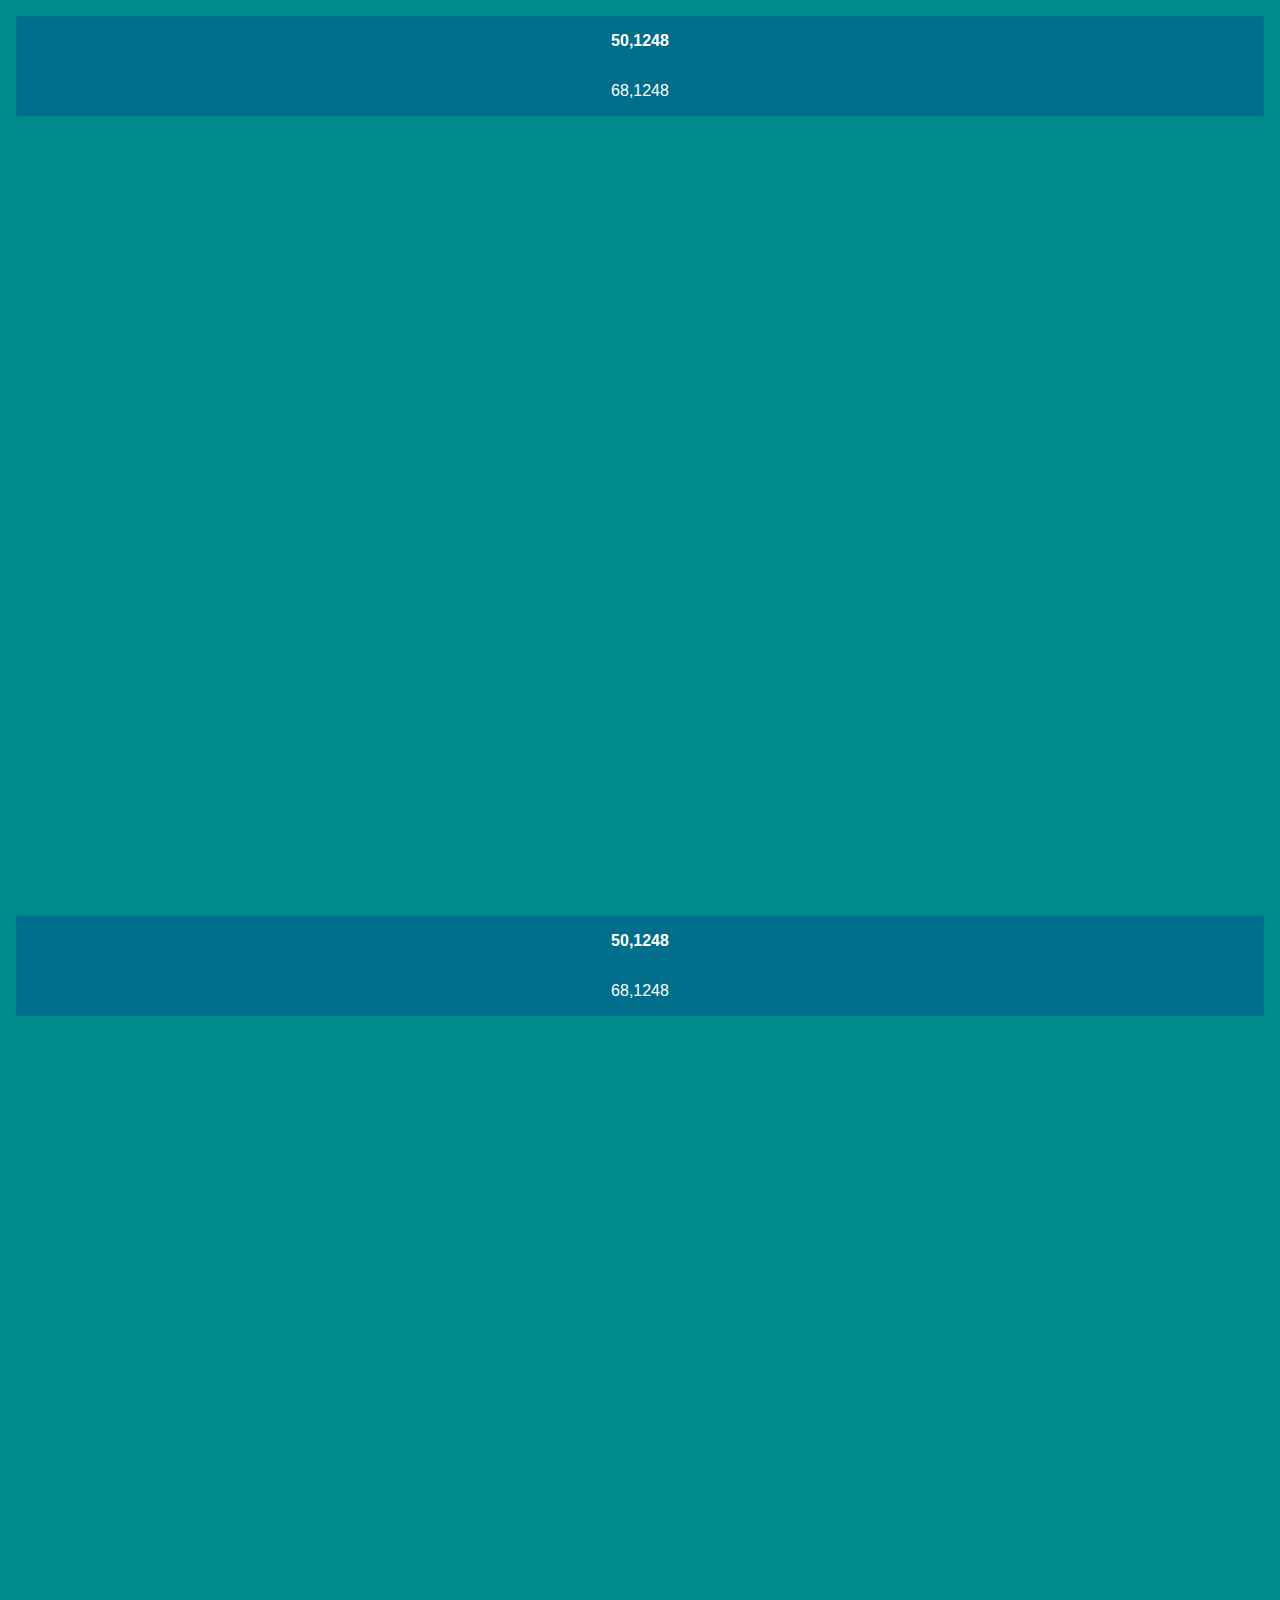
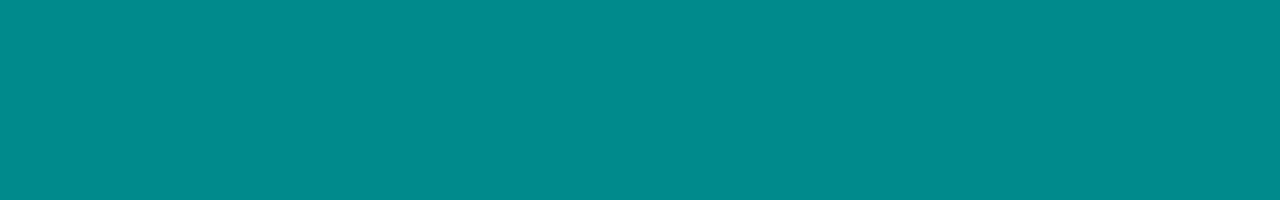
==== src/index.html @ 01a37f70 "committed a basic side, attempting to label each div with a size to undestand DOM selection model" ====
<!DOCTYPE html>
<!-- Declare primary language of site -->
<html lang="en">  
<head>
    <!-- Char encoding, default in HTML5 -->
    <meta charset="UTF-8"> 
    <meta http-equiv="X-UA-Compatible" content="IE=edge">
    <!-- Asks mobile web-browser to set viewport to device-width and scale to 1 -->
    <meta name="viewport" content="width=device-width, initial-scale=1.0"> 
    <title>A Basic Webpage</title>
    <!-- Get style  -->
    <link rel="stylesheet" href="./style.css">
</head>
<body>
    <div class="page">

        <h1>Basic Webpage<span class="size-label" id="1">100,200</span></h1>

        <p>Hello Lorem ipsum dolor sit amet consectetur adipisicing elit. Laudantium non assumenda molestias corrupti quo fugit
        eius, iste dolores alias beatae neque eaque omnis eveniet unde dolorum nam perferendis tempora ea.<span class="size-label" id="1">100,200</span></p>

    </div>
    <div class="page">
    
        <h1>Basic Webpage</h1>
    
        <p>Hello Lorem ipsum dolor sit amet consectetur adipisicing elit. Laudantium non assumenda molestias corrupti quo fugit eius, iste dolores alias beatae neque eaque omnis eveniet unde dolorum nam perferendis tempora ea.</p>
    
    </div>
</body>
<!--run DOM manipulation once it has been loaded-->
<script src="./index.js"></script> 
</html>
---- src/style.css ----
* {
    color black;
    background: white;
    font-family: Helvetica, Verdana, Geneva, Tahoma, sans-serif;
    font-size: 1em;
    margin: 0em;
    padding: 0px;
    box-sizing: border-box;
}

/* page element style */
.page {
    background-color:darkcyan;
    color: white;
    padding: 1rem;
    margin: 0px;
    height: 100vh;
    text-align: center;
}

/* everything inside page elements */
.page *{
    background-color:rgb(0, 109, 139);
    color: white;
    padding: 1rem;
    height: auto;
    text-align: center;
    position: relative
}

.size-label {
    display: block;
    position:absolute;
    top: 0px;
    left: 0px;
    z-index: 3;
    padding: 0.2rem;
    background-color: lightcoral;
}
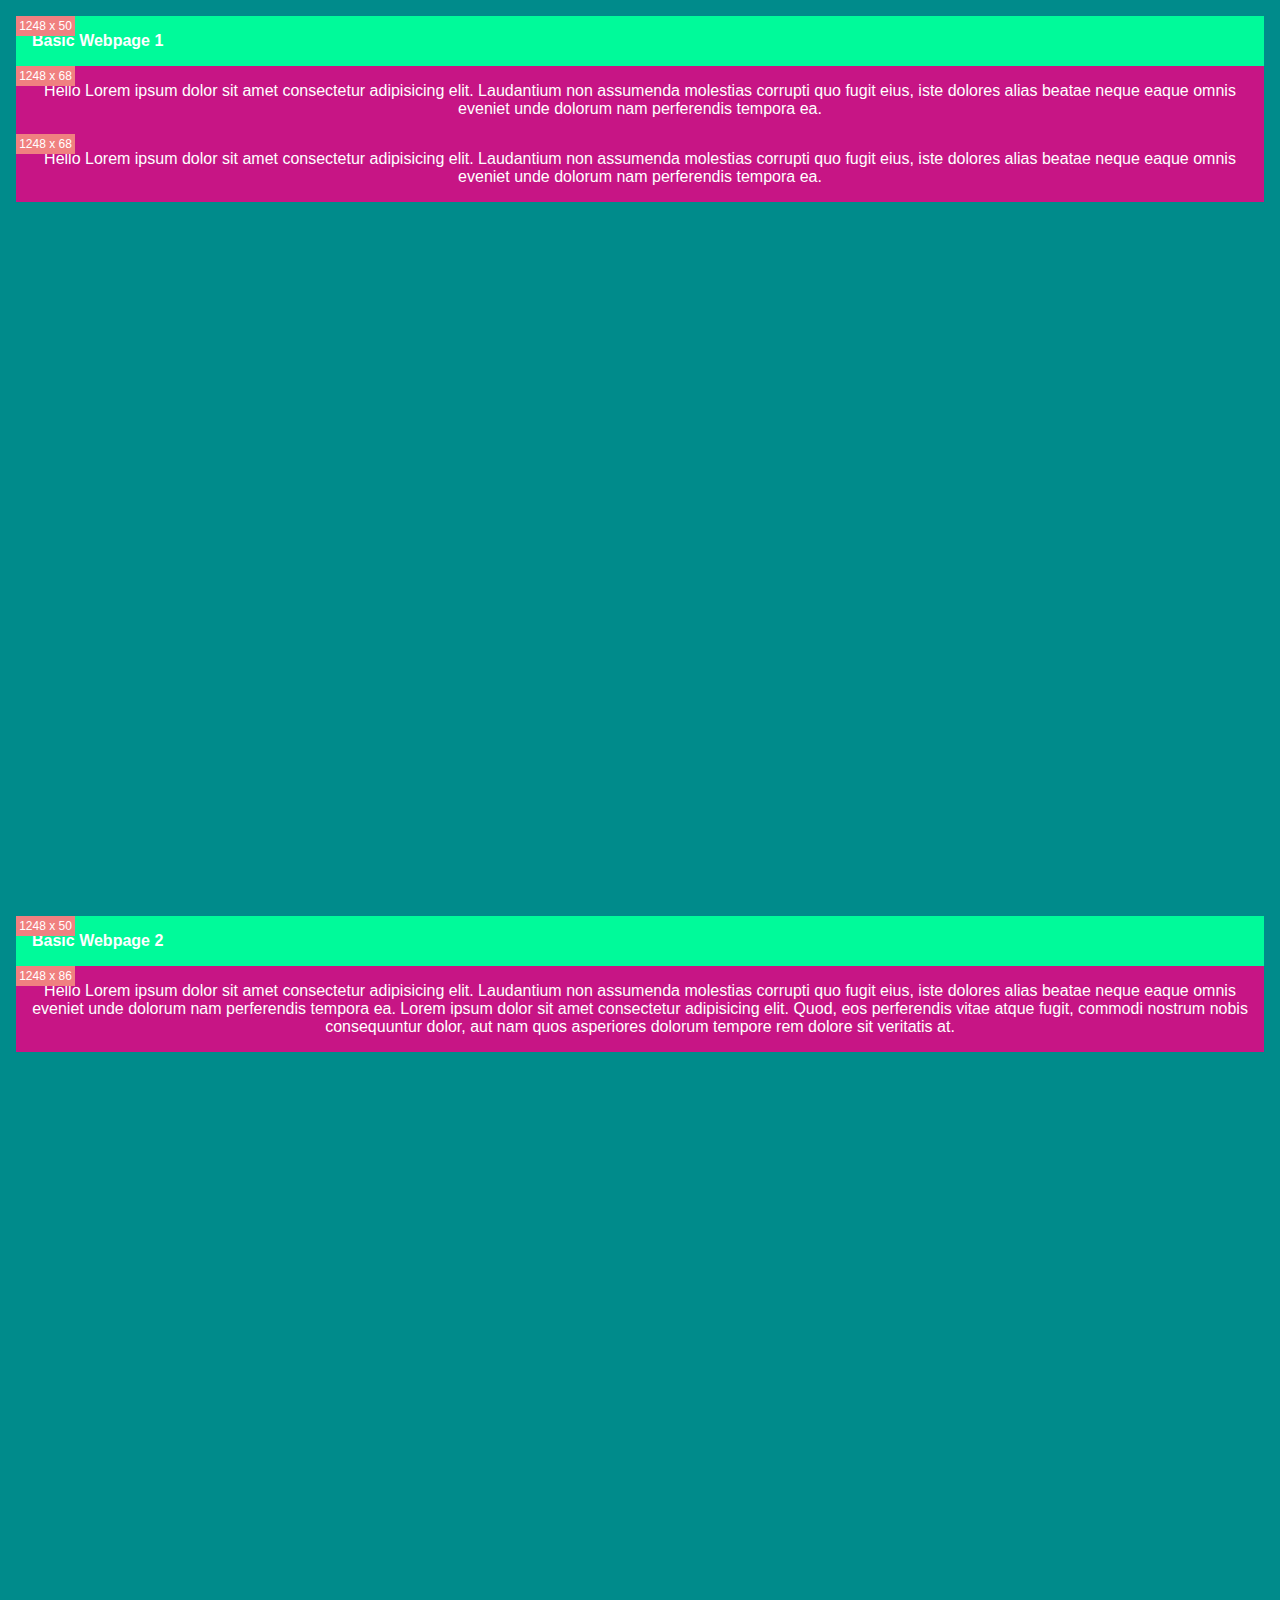
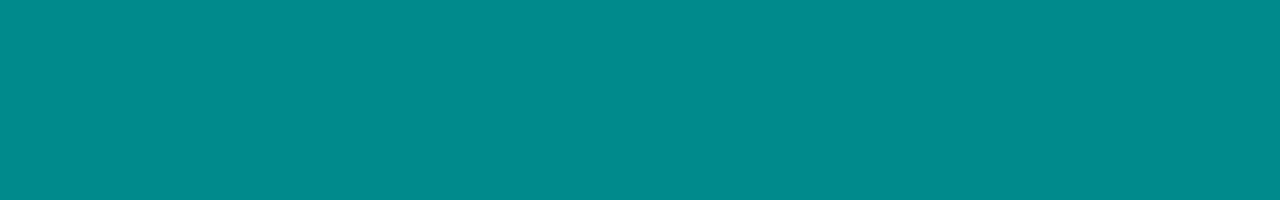
==== commit 136ef1ae: "size-label span now updates as expected" ====
--- a/src/index.html
+++ b/src/index.html
@@ -14,17 +14,35 @@
 <body>
     <div class="page">
 
-        <h1>Basic Webpage<span class="size-label" id="1">100,200</span></h1>
+        <h1>
+            Basic Webpage 1
+            <span class="size-label" id="1">100,200</span>
+        </h1>
 
-        <p>Hello Lorem ipsum dolor sit amet consectetur adipisicing elit. Laudantium non assumenda molestias corrupti quo fugit
-        eius, iste dolores alias beatae neque eaque omnis eveniet unde dolorum nam perferendis tempora ea.<span class="size-label" id="1">100,200</span></p>
+        <p>
+            Hello Lorem ipsum dolor sit amet consectetur adipisicing elit. Laudantium non assumenda molestias corrupti quo fugit eius, iste dolores alias beatae neque eaque omnis eveniet unde dolorum nam perferendis tempora ea.
+            <span class="size-label" id="1">100,200</span>
+        </p>
+
+        <p>
+            Hello Lorem ipsum dolor sit amet consectetur adipisicing elit. Laudantium non assumenda molestias corrupti quo fugit
+            eius, iste dolores alias beatae neque eaque omnis eveniet unde dolorum nam perferendis tempora ea.
+            <span class="size-label" id="1">100,200</span>
+        </p>
 
     </div>
     <div class="page">
     
-        <h1>Basic Webpage</h1>
-    
-        <p>Hello Lorem ipsum dolor sit amet consectetur adipisicing elit. Laudantium non assumenda molestias corrupti quo fugit eius, iste dolores alias beatae neque eaque omnis eveniet unde dolorum nam perferendis tempora ea.</p>
+        <h1>
+            Basic Webpage 2
+            <span class="size-label" id="1">100,200</span>
+        </h1>
+        
+        <p>
+            Hello Lorem ipsum dolor sit amet consectetur adipisicing elit. Laudantium non assumenda molestias corrupti quo fugit
+            eius, iste dolores alias beatae neque eaque omnis eveniet unde dolorum nam perferendis tempora ea. Lorem ipsum dolor sit amet consectetur adipisicing elit. Quod, eos perferendis vitae atque fugit, commodi nostrum nobis consequuntur dolor, aut nam quos asperiores dolorum tempore rem dolore sit veritatis at.
+            <span class="size-label" id="1">100,200</span>
+        </p>
     
     </div>
 </body>
--- a/src/style.css
+++ b/src/style.css
@@ -1,39 +1,54 @@
 * {
-    color black;
-    background: white;
-    font-family: Helvetica, Verdana, Geneva, Tahoma, sans-serif;
-    font-size: 1em;
-    margin: 0em;
-    padding: 0px;
-    box-sizing: border-box;
+  color: black;
+  background: white;
+  font-family: Helvetica, Verdana, Geneva, Tahoma, sans-serif;
+  font-size: 1em;
+  margin: 0em;
+  padding: 0px;
+  box-sizing: border-box;
 }
 
 /* page element style */
 .page {
-    background-color:darkcyan;
-    color: white;
-    padding: 1rem;
-    margin: 0px;
-    height: 100vh;
-    text-align: center;
+  background-color: darkcyan;
+  color: white;
+  padding: 1rem;
+  margin: 0px;
+  height: 100vh;
+  text-align: center;
 }
 
 /* everything inside page elements */
-.page *{
-    background-color:rgb(0, 109, 139);
-    color: white;
-    padding: 1rem;
-    height: auto;
-    text-align: center;
-    position: relative
+.page * {
+  /* background-color:rgb(0, 109, 139); */
+  color: white;
+  padding: 1rem;
+  height: auto;
+  text-align: center;
+  position: relative;
+  display: flex;
+  flex-direction: row;
+  flex-wrap: wrap;
 }
 
 .size-label {
-    display: block;
-    position:absolute;
-    top: 0px;
-    left: 0px;
-    z-index: 3;
-    padding: 0.2rem;
-    background-color: lightcoral;
+  display: block;
+  position: absolute;
+  top: 0px;
+  left: 0px;
+  z-index: 3;
+  padding: 0.2rem;
+  font-size: 0.75rem;
+  font-weight: initial; /* not inheriting from a parent */
+  background-color: lightcoral;
 }
+
+h1 {
+  background-color: mediumspringgreen;
+  flex: 1;
+}
+
+p {
+  background-color: mediumvioletred;
+  flex: 2;
+}
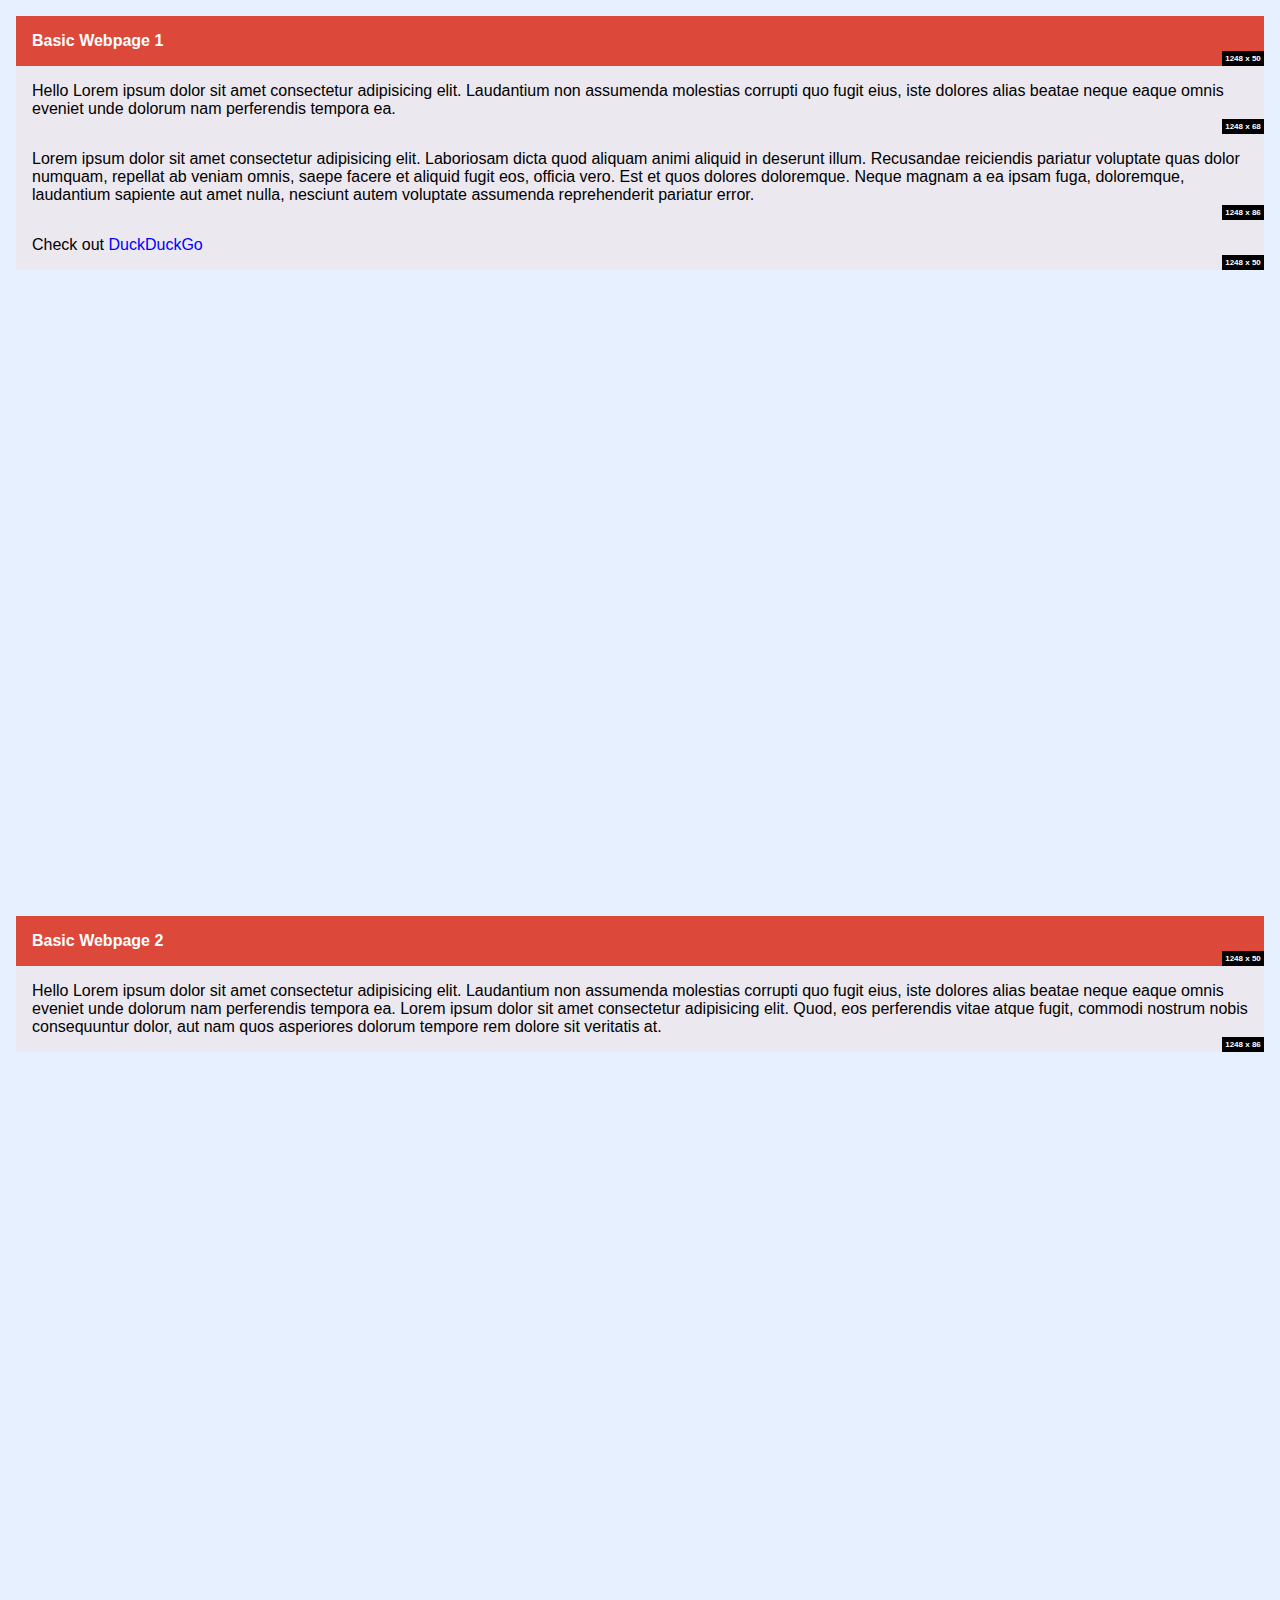
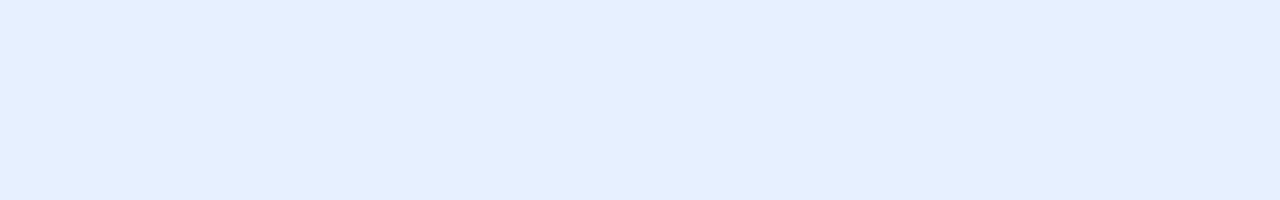
==== commit 5a8df3c0: "bug fixes on height of page for fit viewport as minimum or the content-ize whichever larger" ====
--- a/src/index.html
+++ b/src/index.html
@@ -25,8 +25,11 @@
         </p>
 
         <p>
-            Hello Lorem ipsum dolor sit amet consectetur adipisicing elit. Laudantium non assumenda molestias corrupti quo fugit
-            eius, iste dolores alias beatae neque eaque omnis eveniet unde dolorum nam perferendis tempora ea.
+            Lorem ipsum dolor sit amet consectetur adipisicing elit. Laboriosam dicta quod aliquam animi aliquid in deserunt illum. Recusandae reiciendis pariatur voluptate quas dolor numquam, repellat ab veniam omnis, saepe facere et aliquid fugit eos, officia vero. Est et quos dolores doloremque. Neque magnam a ea ipsam fuga, doloremque, laudantium sapiente aut amet nulla, nesciunt autem voluptate assumenda reprehenderit pariatur error.
+            <span class="size-label" id="1">100,200</span>
+        </p>
+        <p>
+            Check out <a href="https://www.duckduckgo.com">DuckDuckGo</a>
             <span class="size-label" id="1">100,200</span>
         </p>
 
--- a/src/style.css
+++ b/src/style.css
@@ -1,6 +1,6 @@
 * {
   color: black;
-  background: white;
+  background-color: #e7f0ff;
   font-family: Helvetica, Verdana, Geneva, Tahoma, sans-serif;
   font-size: 1em;
   margin: 0em;
@@ -10,45 +10,56 @@
 
 /* page element style */
 .page {
-  background-color: darkcyan;
-  color: white;
   padding: 1rem;
   margin: 0px;
-  height: 100vh;
+  height: fit-content;
+  /* ensures page covers viewport if content can't do it */
+  min-height: 100vh;
   text-align: center;
 }
 
 /* everything inside page elements */
 .page * {
-  /* background-color:rgb(0, 109, 139); */
-  color: white;
   padding: 1rem;
-  height: auto;
-  text-align: center;
+  text-align: left;
   position: relative;
-  display: flex;
-  flex-direction: row;
-  flex-wrap: wrap;
 }
 
 .size-label {
   display: block;
   position: absolute;
-  top: 0px;
-  left: 0px;
+  bottom: 0px;
+  right: 0px;
   z-index: 3;
   padding: 0.2rem;
-  font-size: 0.75rem;
-  font-weight: initial; /* not inheriting from a parent */
-  background-color: lightcoral;
+  color: white;
+  font-size: 0.5rem;
+  font-style: initial; /* not inheriting from a parent */
+  font-weight: bold;
+  background-color: rgb(0, 0, 0);
 }
 
 h1 {
-  background-color: mediumspringgreen;
-  flex: 1;
+  background-color: #dc493a;
+  color: white;
 }
 
 p {
-  background-color: mediumvioletred;
-  flex: 2;
+  background-color: #ece8ef;
 }
+
+a {
+  background: none;
+  padding: initial !important;
+  margin: initial;
+  color: blue;
+  text-decoration: none;
+}
+
+/* use !important is there are further styles beyond print */
+/* removes size-label spans when selecting for print */
+@media print {
+  .size-label {
+    display: none;
+  }
+}
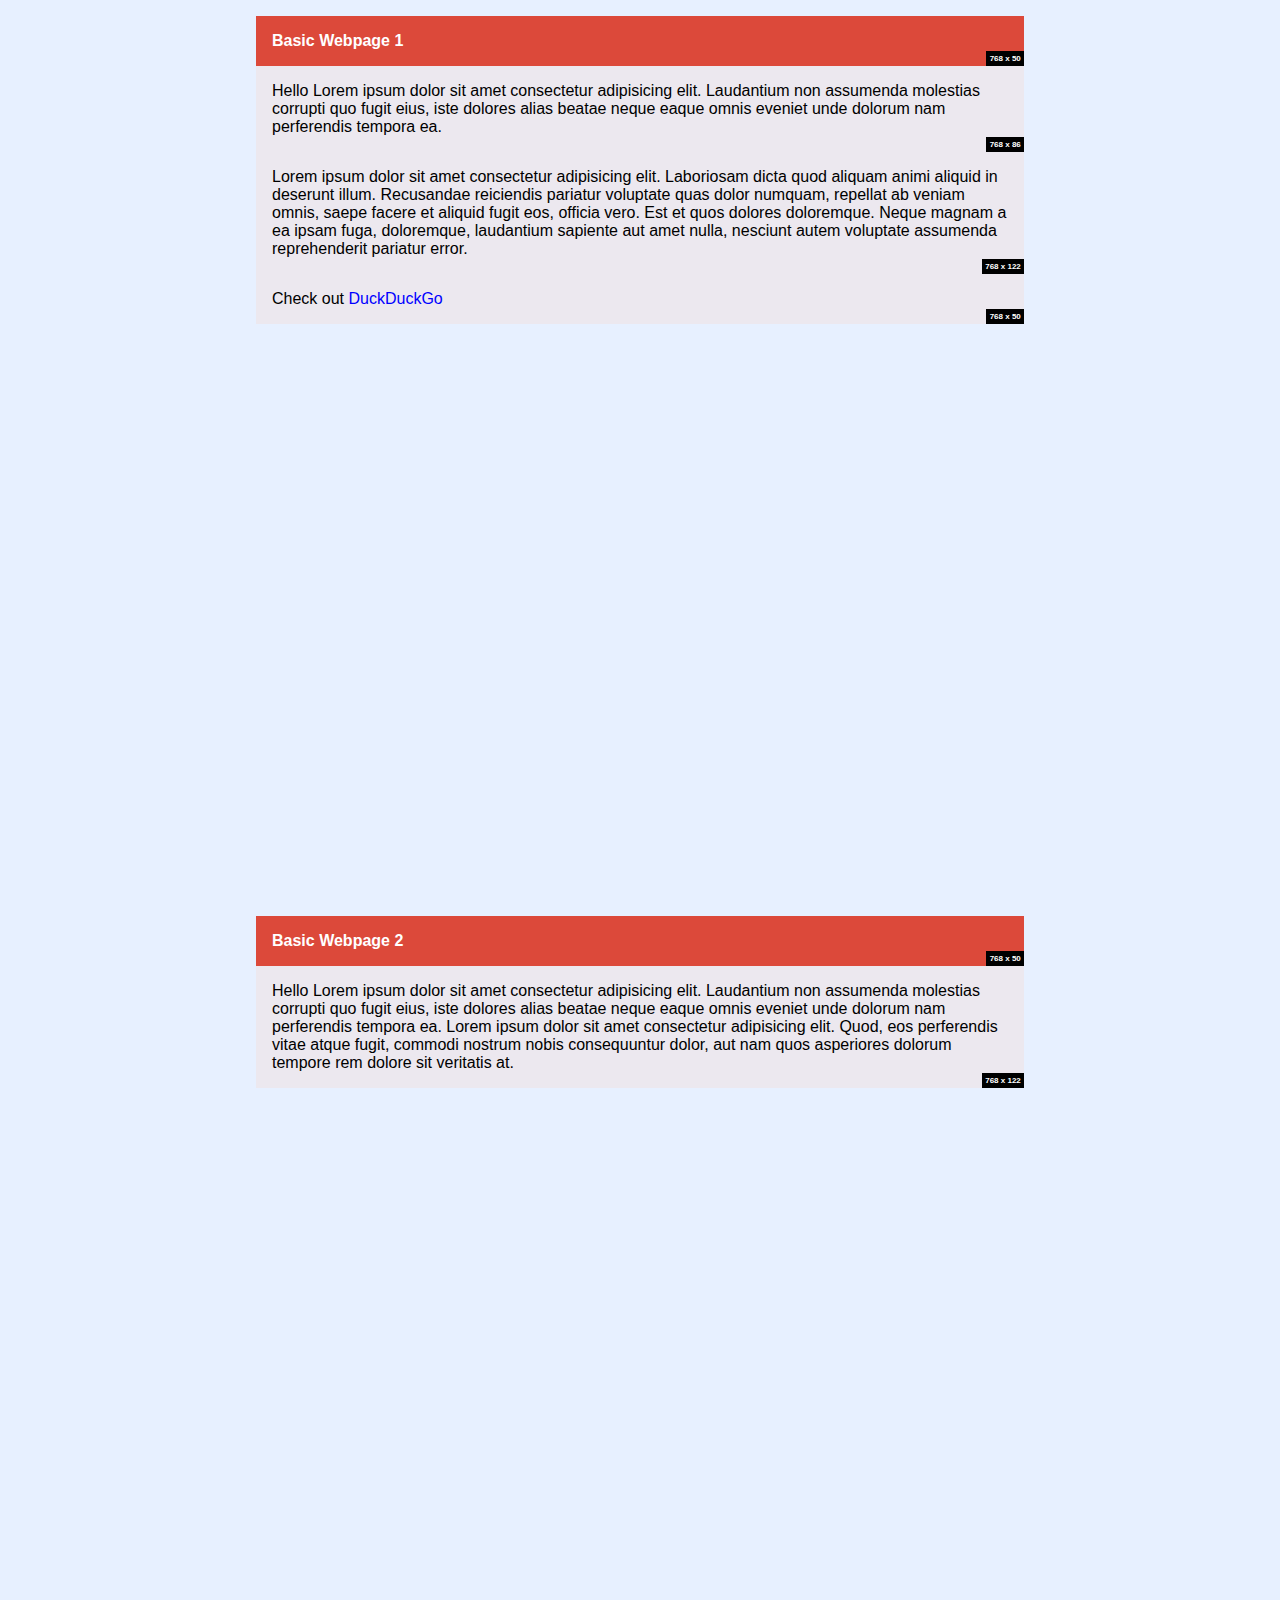
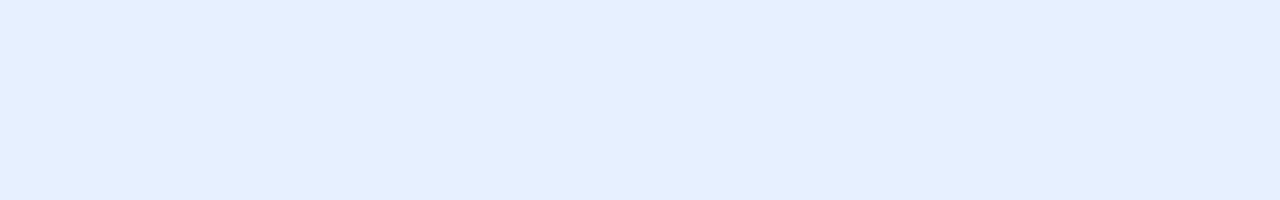
==== commit 809b0d0a: "minor changes to index.html" ====
--- a/src/index.html
+++ b/src/index.html
@@ -28,6 +28,7 @@
             Lorem ipsum dolor sit amet consectetur adipisicing elit. Laboriosam dicta quod aliquam animi aliquid in deserunt illum. Recusandae reiciendis pariatur voluptate quas dolor numquam, repellat ab veniam omnis, saepe facere et aliquid fugit eos, officia vero. Est et quos dolores doloremque. Neque magnam a ea ipsam fuga, doloremque, laudantium sapiente aut amet nulla, nesciunt autem voluptate assumenda reprehenderit pariatur error.
             <span class="size-label" id="1">100,200</span>
         </p>
+        
         <p>
             Check out <a href="https://www.duckduckgo.com">DuckDuckGo</a>
             <span class="size-label" id="1">100,200</span>
--- a/src/style.css
+++ b/src/style.css
@@ -10,9 +10,10 @@
 
 /* page element style */
 .page {
-  padding: 1rem;
-  margin: 0px;
+  padding: 1rem 1rem 0rem 1rem;
+  margin: auto;
   height: fit-content;
+  max-width: 800px;
   /* ensures page covers viewport if content can't do it */
   min-height: 100vh;
   text-align: center;
@@ -32,6 +33,7 @@
   right: 0px;
   z-index: 3;
   padding: 0.2rem;
+  margin: 0px;
   color: white;
   font-size: 0.5rem;
   font-style: initial; /* not inheriting from a parent */
